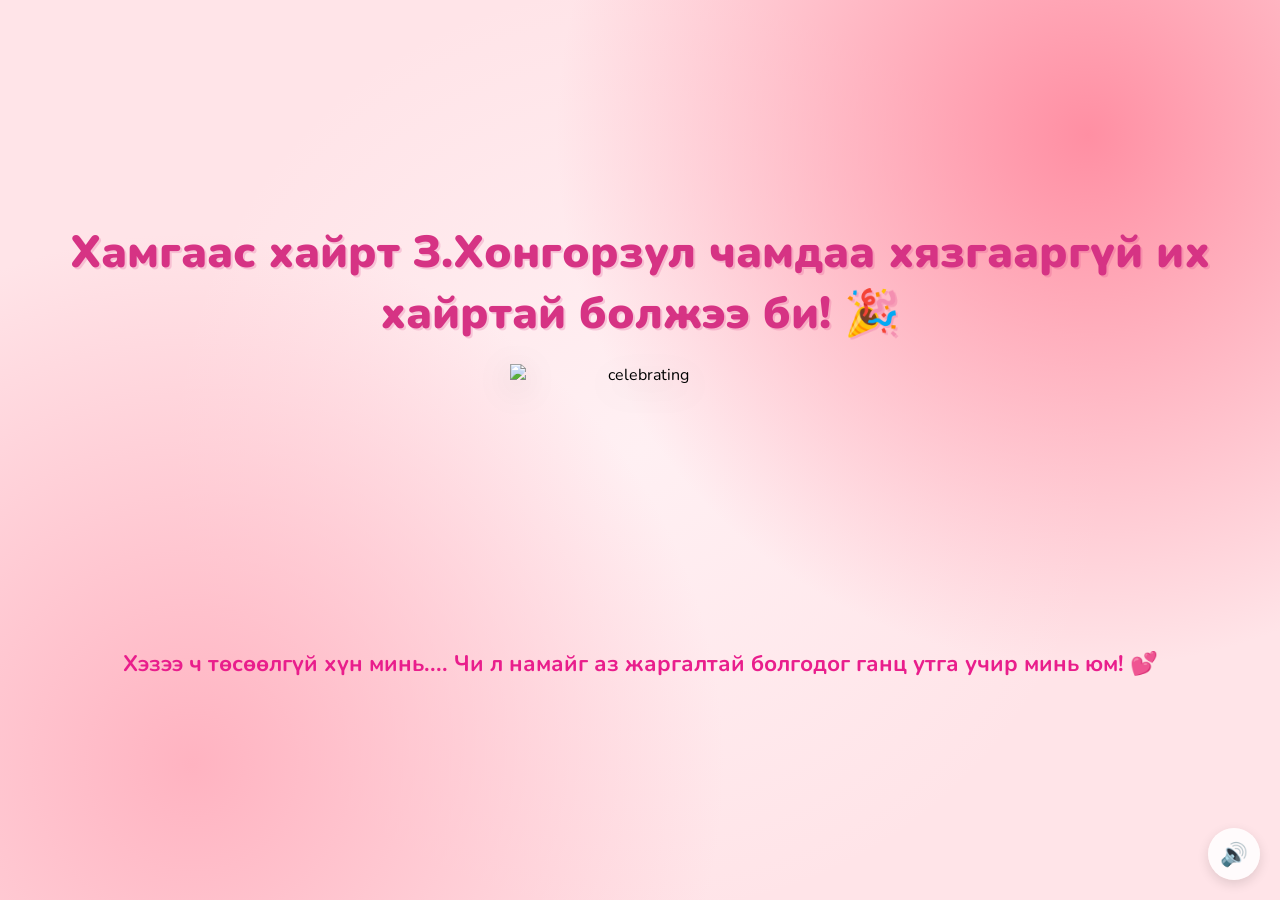
==== ind.html @ 6babbcfa "Rename index.html to ind.html" ====
<!DOCTYPE html>
<html lang="en">
<head>
    <meta charset="UTF-8">
    <meta name="viewport" content="width=device-width, initial-scale=1.0">
    <title>Яаая! 🎉</title>
    <link rel="preconnect" href="https://fonts.googleapis.com">
    <link href="https://fonts.googleapis.com/css2?family=Nunito:wght@400;700;800;900&display=swap" rel="stylesheet">
    <link rel="stylesheet" href="style.css">
    <script src="https://cdn.jsdelivr.net/npm/canvas-confetti@1.9.2/dist/confetti.browser.min.js"></script>
</head>
<body>
    <div class="hearts-bg"></div>

    <div class="container yes-container">
        <h1 class="yes-title">Хамгаас хайрт З.Хонгорзул чамдаа хязгааргүй их хайртай болжээ би! 🎉</h1>

        <div class="gif-container">
            <img id="cat-gif" src="https://media.tenor.com/eNHbizSfVb0AAAAj/lovemode-cute.gif" alt="celebrating">
        </div>

        <p class="yes-message">Хэзээ ч төсөөлгүй хүн минь.... Чи л намайг аз жаргалтай болгодог ганц утга учир минь юм! 💕</p>
    </div>

    <audio id="bg-music" loop>
        <source src="https://youtu.be/_i0pcyZsIys?list=RD_i0pcyZsIys" type="audio/mpeg">
    </audio>

    <button id="music-toggle" onclick="toggleMusic()" title="Toggle music">🔊</button>

    <script src="script.js"></script>
</body>
</html>
---- style.css ----
* {
    margin: 0;
    padding: 0;
    box-sizing: border-box;
}

body {
    background-color: #FFE4E8;
    font-family: 'Nunito', sans-serif;
    min-height: 100vh;
    display: flex;
    justify-content: center;
    align-items: center;
    overflow: hidden;
    background-image:
        radial-gradient(circle at 15% 85%, #ffb3c1 0%, transparent 40%),
        radial-gradient(circle at 85% 15%, #ff8fa3 0%, transparent 40%),
        radial-gradient(circle at 50% 50%, #fff0f3 0%, transparent 60%);
}

/* Floating hearts background */
.hearts-bg {
    position: fixed;
    top: 0; left: 0; right: 0; bottom: 0;
    pointer-events: none;
    z-index: 0;
    overflow: hidden;
}

.hearts-bg::before,
.hearts-bg::after {
    content: '💕 💗 💖 💝 💓';
    position: absolute;
    font-size: 1.5rem;
    opacity: 0.15;
    animation: floatHearts 12s linear infinite;
    white-space: nowrap;
    top: 100%;
    left: 10%;
}

.hearts-bg::after {
    animation-delay: 6s;
    left: 60%;
    content: '💗 💕 💓 💖 💝';
}

@keyframes floatHearts {
    from { transform: translateY(0); opacity: 0.15; }
    to { transform: translateY(-110vh); opacity: 0; }
}

.container {
    position: relative;
    z-index: 1;
    text-align: center;
    padding: 40px 20px;
}

h1 {
    font-size: 2.4rem;
    color: #d63384;
    font-weight: 900;
    margin-bottom: 20px;
    text-shadow: 2px 2px 0px rgba(214, 51, 132, 0.2);
    animation: wiggle 2s ease-in-out infinite;
}

@keyframes wiggle {
    0%, 100% { transform: rotate(-1deg); }
    50% { transform: rotate(1deg); }
}

.gif-container {
    margin: 20px auto;
    display: flex;
    justify-content: center;
}

#cat-gif {
    width: 200px;
    height: 200px;
    object-fit: contain;
    filter: drop-shadow(0 8px 16px rgba(0,0,0,0.15));
    transition: opacity 0.3s ease;
}

.buttons {
    display: flex;
    gap: 20px;
    justify-content: center;
    align-items: center;
    margin-top: 30px;
    flex-wrap: wrap;
}

#yes-btn {
    background: linear-gradient(135deg, #4CAF50, #45a049);
    color: white;
    border: none;
    border-radius: 16px;
    font-size: 1.6rem;
    font-weight: 900;
    font-family: 'Nunito', sans-serif;
    padding: 18px 45px;
    cursor: pointer;
    transition: transform 0.15s, box-shadow 0.15s;
    box-shadow: 0 6px 20px rgba(76, 175, 80, 0.45);
    letter-spacing: 1px;
}

#yes-btn:hover {
    transform: scale(1.06) translateY(-2px);
    box-shadow: 0 10px 28px rgba(76, 175, 80, 0.55);
}

#yes-btn:active {
    transform: scale(0.98);
}

#no-btn {
    background: linear-gradient(135deg, #e74c3c, #c0392b);
    color: white;
    border: none;
    border-radius: 12px;
    font-size: 1rem;
    font-weight: 700;
    font-family: 'Nunito', sans-serif;
    padding: 12px 28px;
    cursor: pointer;
    transition: background 0.2s, left 0.25s ease, top 0.25s ease;
    box-shadow: 0 4px 14px rgba(231, 76, 60, 0.4);
}

#no-btn:hover {
    background: linear-gradient(135deg, #c0392b, #a93226);
}


#tease-toast {
    margin-top: 14px;
    font-size: 1rem;
    color: #d63384;
    font-weight: 700;
    font-style: italic;
    opacity: 0;
    transform: translateY(6px);
    transition: opacity 0.3s ease, transform 0.3s ease;
    min-height: 1.5rem;
}

#tease-toast.show {
    opacity: 1;
    transform: translateY(0);
}

/* Music toggle button */
#music-toggle {
    position: fixed;
    bottom: 20px;
    right: 20px;
    background: rgba(255, 255, 255, 0.85);
    border: none;
    border-radius: 50%;
    width: 52px;
    height: 52px;
    font-size: 1.4rem;
    cursor: pointer;
    backdrop-filter: blur(10px);
    box-shadow: 0 4px 12px rgba(0, 0, 0, 0.12);
    transition: transform 0.2s;
    z-index: 100;
}

#music-toggle:hover {
    transform: scale(1.1);
}

/* Yes page specific */
.yes-container h1.yes-title {
    font-size: 2.8rem;
    animation: bounceTitle 0.6s ease infinite alternate;
}

@keyframes bounceTitle {
    from { transform: translateY(0) rotate(-1deg); }
    to { transform: translateY(-12px) rotate(1deg); }
}

.yes-message {
    font-size: 1.4rem;
    color: #e91e8c;
    font-weight: 700;
    margin-top: 24px;
    animation: fadeIn 1s ease 0.5s both;
}

@keyframes fadeIn {
    from { opacity: 0; transform: translateY(10px); }
    to { opacity: 1; transform: translateY(0); }
}

.yes-container #cat-gif {
    width: 260px;
    height: 260px;
}
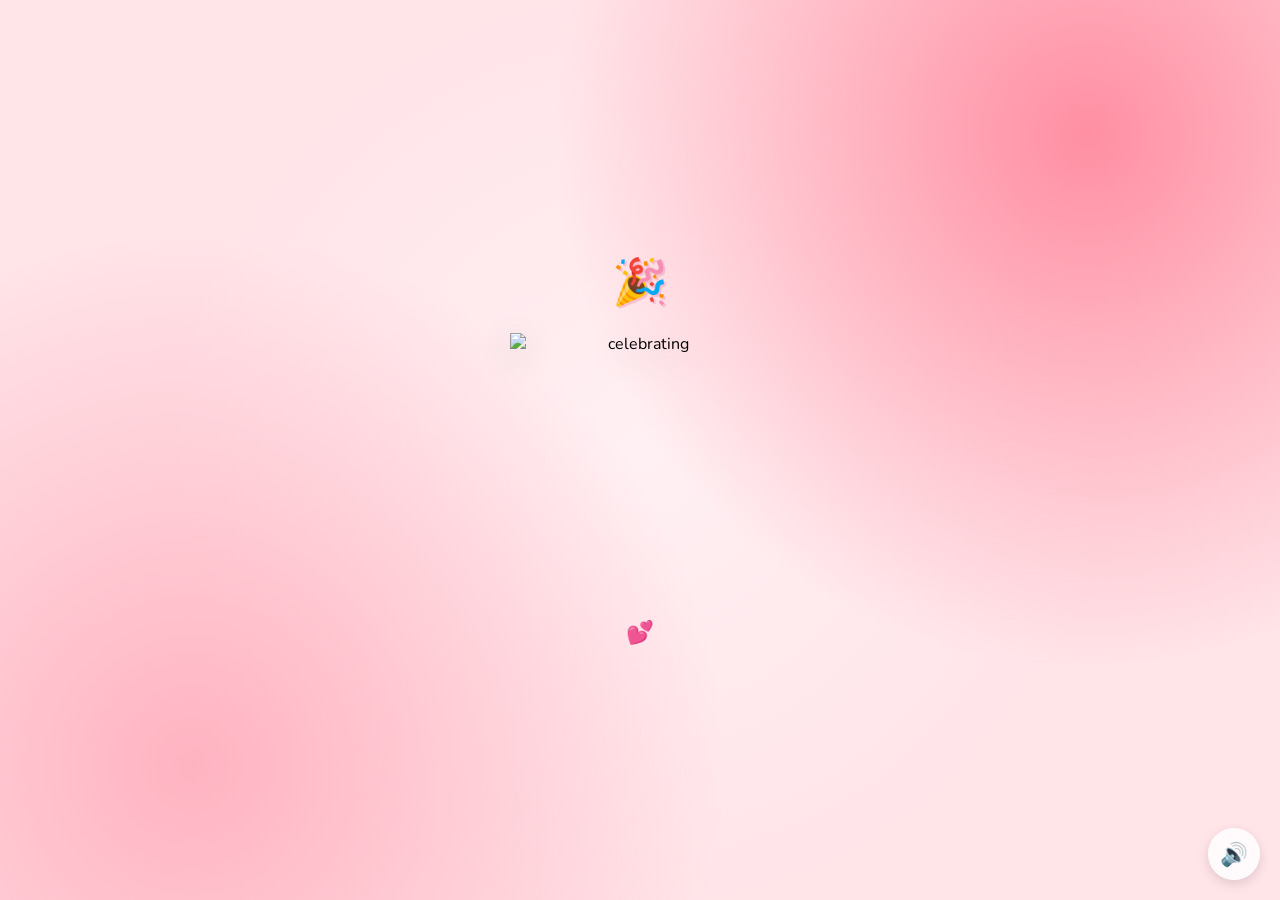
==== commit c7361337: "Update ind.html" ====
--- a/ind.html
+++ b/ind.html
@@ -13,13 +13,13 @@
     <div class="hearts-bg"></div>
 
     <div class="container yes-container">
-        <h1 class="yes-title">Хамгаас хайрт З.Хонгорзул чамдаа хязгааргүй их хайртай болжээ би! 🎉</h1>
+        <h1 class="yes-title">🎉</h1>
 
         <div class="gif-container">
             <img id="cat-gif" src="https://media.tenor.com/eNHbizSfVb0AAAAj/lovemode-cute.gif" alt="celebrating">
         </div>
 
-        <p class="yes-message">Хэзээ ч төсөөлгүй хүн минь.... Чи л намайг аз жаргалтай болгодог ганц утга учир минь юм! 💕</p>
+        <p class="yes-message">💕</p>
     </div>
 
     <audio id="bg-music" loop>
